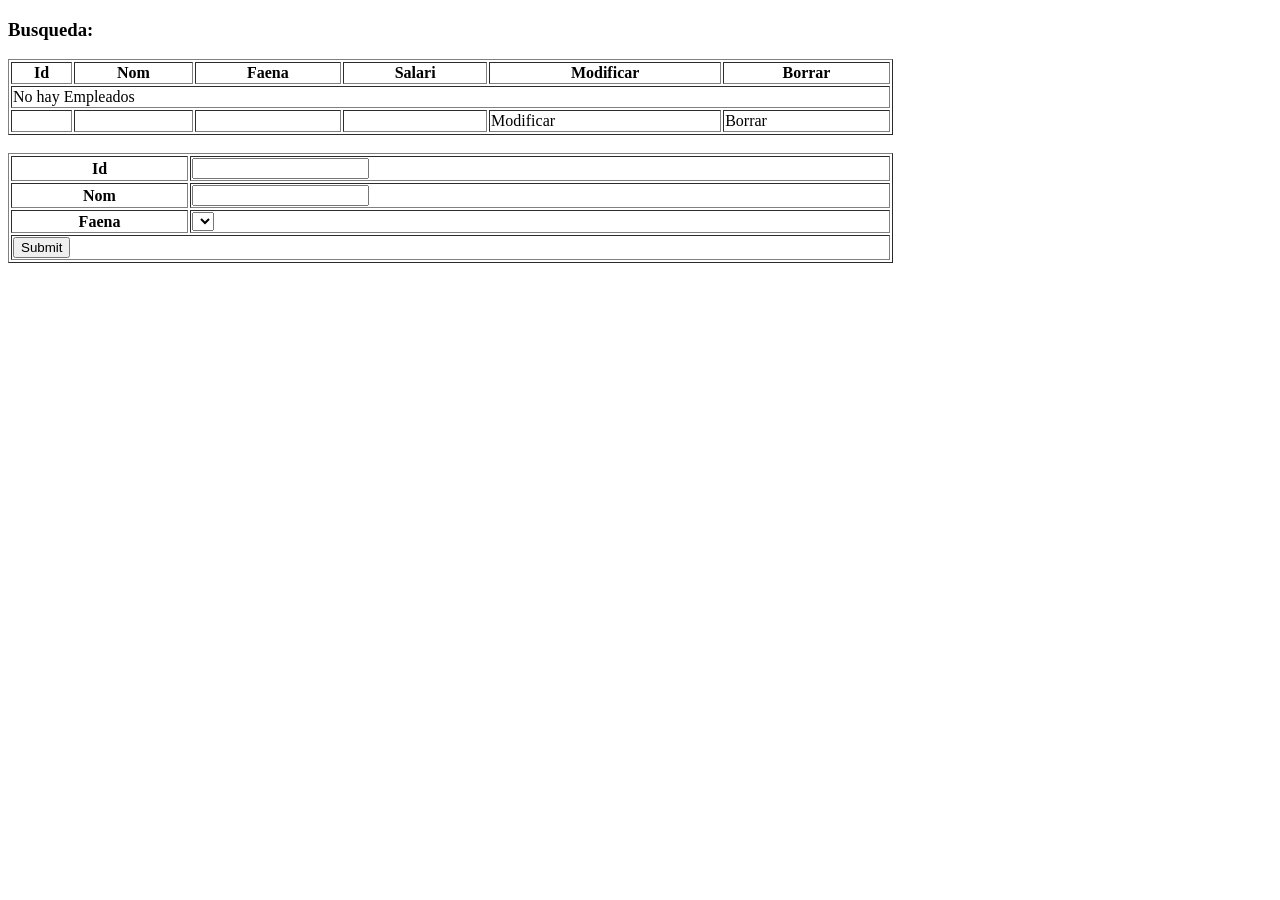
==== MOd_13_CRUD_Spring/Mod13N1_SimpleHttpService/src/main/resources/templates/listar_empleados.html @ d8071248 "Mod13 Nivell 1." ====
<!DOCTYPE html>
<html xmlns:th="http://www.thymleaf.org">
<head>
<meta charset="UTF-8">
<title>Listado empleados</title>
</head>
<body>
<!-- 
Recogemos por parametro el contenido de la variable buscar que 
esta dentro del metodo buscar en el Controlador.java
 -->
<h3>Busqueda: <span th:text="${buscar}"></span></h3>
	<table border="1" style="width:70%">
		<thead>
			<tr>
				<th>Id
				<th>Nom
				<th>Faena
				<th>Salari
				<th>Modificar
				<th>Borrar
			</tr>
		</thead>
		<tbody>
			<tr th:if="${empleats.empty}">
				<td colspan="6"> No hay Empleados </td>
			</tr>		
			<tr th:each="empleat:${empleats}">
				<td><span th:text="${empleat.id}"></span></td>
				<td><span th:text="${empleat.nom}"></span></td>
				<td><span th:text="${empleat.faena.nomTreball}"></span></td>
				<td><span th:text="${empleat.faena.salari}"></span></td><!-- enum(faena).getSalari -->
				<td><a th:href="@{/modificar/}+${empleat.id}">Modificar</a></td><!--  -->
				<td><a th:href="@{/borrar/}+${empleat.id}">Borrar</a></td><!--  -->
			</tr>
		</tbody>	
	</table>
	<!-- 
	<form th:action="${action}" th:object="${empleat}" method="post">
	<br>
		<input type="text" th:field="*{id}" th:value="*{id}">
		<input type="text" name="nom" th:field="*{nom}" th:value="*{nom}">
		<input type="submit" name="submit" th:value="${boton}">
	</form>	
	 -->
	 
	 <!-- Formulari modificació empleat -->
	 <br>
	<form th:action="${action}" method="post">
		<table border="1" style="width:70%"  th:if="${empleat != null}" >
			<tr>
				<th>Id</th>
				<td><input type="text" name="id" th:value="*{id}" readonly></td>
			</tr>
			<tr>
				<th>Nom</th>
				<td><input type="text" name="nom" th:value="${empleat?.nom}"></td>
			</tr>
			<tr>
				<th>Faena</th>
				<td>
				<!--  <input type="text" name="faena" th:value="${empleat?.faena}"> -->
				<select name="faena">
				<option th:each="faena:${T(com.ascii274.practica.bean.EnumFeina).values()}"
			th:value="${faena}" th:text="${faena}" th:selected="${faena == empleat?.faena}">
			</option>		
				
				</select>
				
				</td>
			</tr>
			<tr>				
				<td colspan="2" ><input type="submit" name="submit" th:value="${boton}"></td>
			</tr>
		</table>
	</form>

</body>
</html>
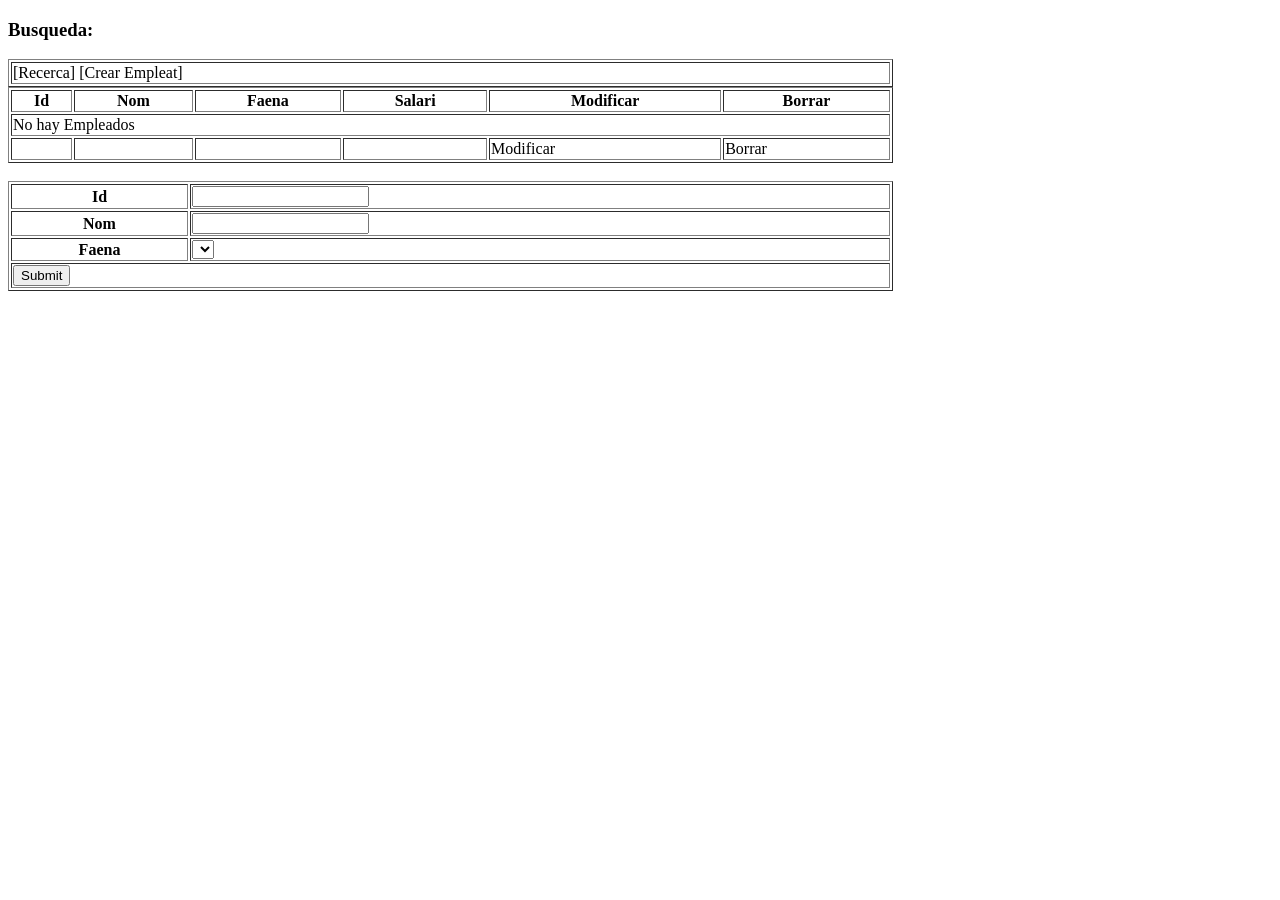
==== commit 0ecfcb39: "Mod13 Nivel 1 ok." ====
--- a/MOd_13_CRUD_Spring/Mod13N1_SimpleHttpService/src/main/resources/templates/listar_empleados.html
+++ b/MOd_13_CRUD_Spring/Mod13N1_SimpleHttpService/src/main/resources/templates/listar_empleados.html
@@ -10,6 +10,16 @@
 esta dentro del metodo buscar en el Controlador.java
  -->
 <h3>Busqueda: <span th:text="${buscar}"></span></h3>
+	<table border="1" style="width:70%">		
+		<tr>
+			<td>
+				<a th:href="@{/}">[Recerca] 
+				<a th:href="@{/insertar}">[Crear Empleat]</a>
+			</td>
+		</tr>
+	</table>
+
+
 	<table border="1" style="width:70%">
 		<thead>
 			<tr>
@@ -35,22 +45,14 @@
 			</tr>
 		</tbody>	
 	</table>
-	<!-- 
-	<form th:action="${action}" th:object="${empleat}" method="post">
-	<br>
-		<input type="text" th:field="*{id}" th:value="*{id}">
-		<input type="text" name="nom" th:field="*{nom}" th:value="*{nom}">
-		<input type="submit" name="submit" th:value="${boton}">
-	</form>	
-	 -->
-	 
+
 	 <!-- Formulari modificació empleat -->
 	 <br>
 	<form th:action="${action}" method="post">
-		<table border="1" style="width:70%"  th:if="${empleat != null}" >
+		<table border="1" style="width:70%"  >
 			<tr>
 				<th>Id</th>
-				<td><input type="text" name="id" th:value="*{id}" readonly></td>
+				<td><input type="text" name="id" th:value="*{id}" ></td>
 			</tr>
 			<tr>
 				<th>Nom</th>
